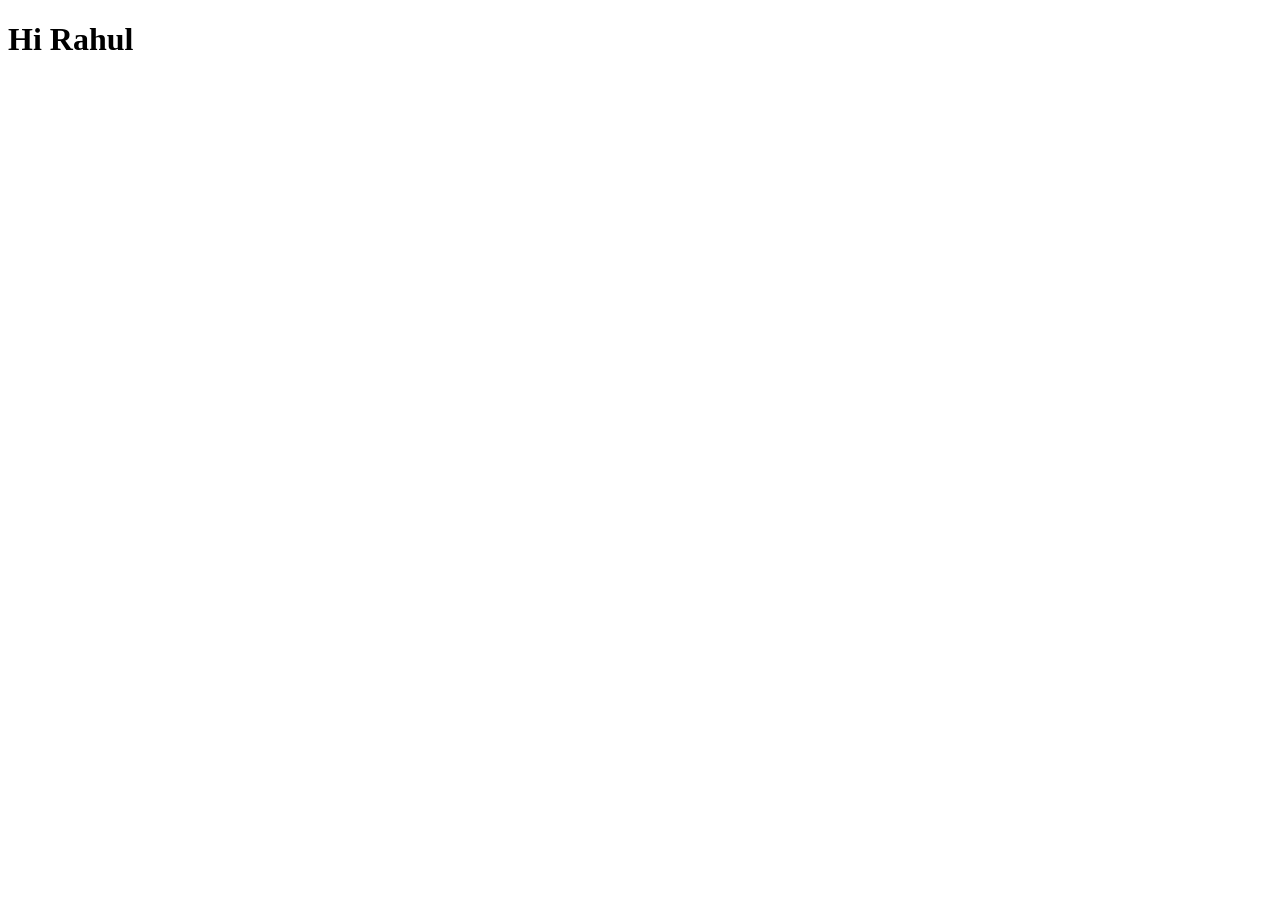
==== Day-2_Git/rahul.html @ 79c0a36c "New File Created" ====
<!DOCTYPE html>
<html lang="en">
<head>
      <meta charset="UTF-8">
      <meta name="viewport" content="width=device-width, initial-scale=1.0">
      <title>Rahul</title>
</head>
<body>
      <H1>Hi Rahul</H1>
</body>
</html>
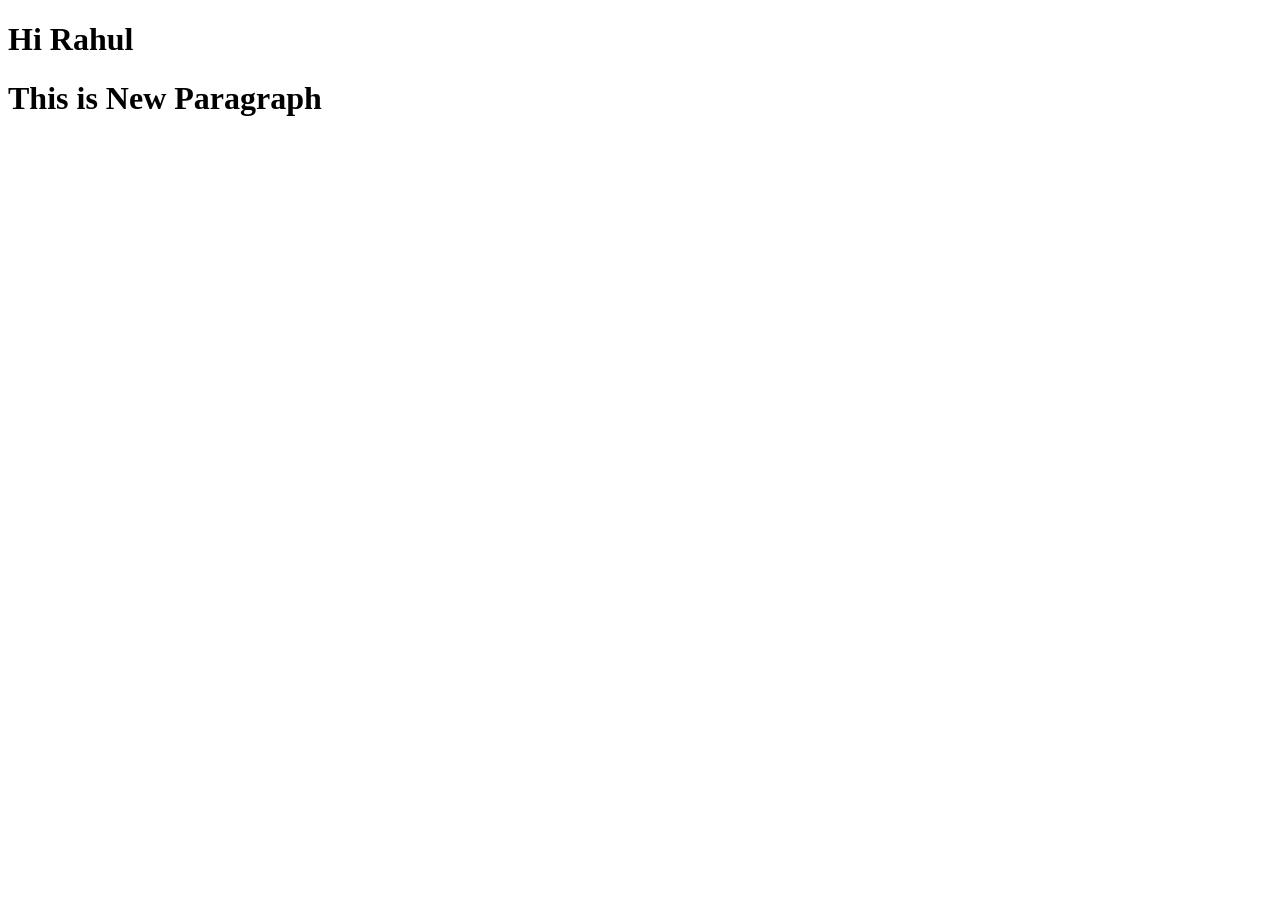
==== commit 867ffb48: "New filr added and also update existing file" ====
--- a/Day-2_Git/rahul.html
+++ b/Day-2_Git/rahul.html
@@ -7,5 +7,6 @@
 </head>
 <body>
       <H1>Hi Rahul</H1>
+      <h1>This is New Paragraph</h1>
 </body>
 </html>
